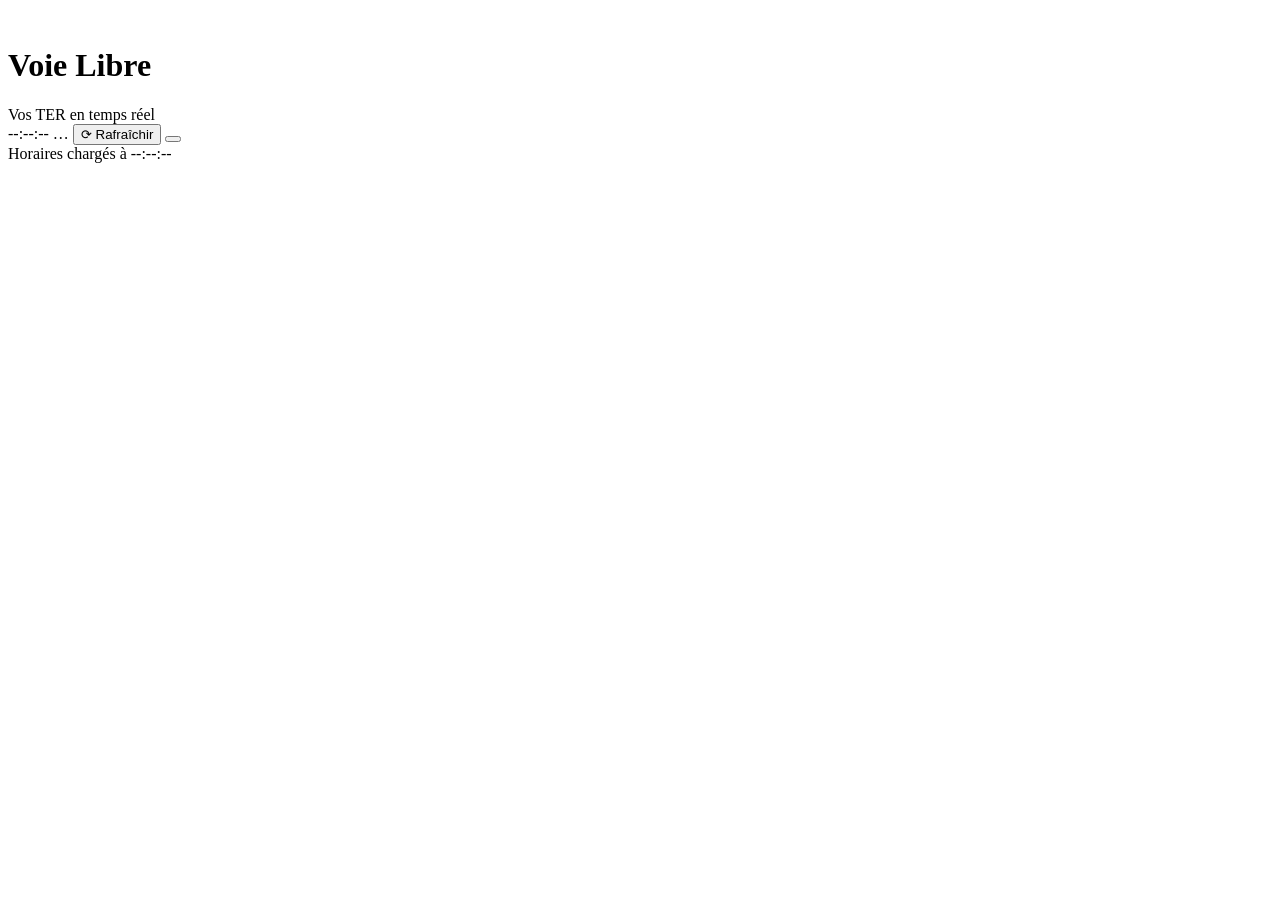
==== backend/static/index.html @ 2d41d8c9 "Voie Libre 1.0 — tableau de bord TER temps réel auto-hébergé Retards, voies de départ (flux open dat" ====
<!DOCTYPE html>
<html lang="fr">
<head>
  <meta charset="utf-8" />
  <meta name="viewport" content="width=device-width, initial-scale=1" />
  <meta name="color-scheme" content="dark light" />
  <title>Voie Libre — vos TER en temps réel</title>
  <meta name="theme-color" content="#090d15" />
  <link rel="icon" type="image/svg+xml" href="/static/logo.svg" />
  <link rel="apple-touch-icon" href="/static/apple-touch-icon.png" />
  <link rel="manifest" href="/static/manifest.webmanifest" />
  <link rel="stylesheet" href="/static/style.css" />
  <!-- Bloquant volontairement : pose le thème avant le rendu (anti-clignotement) -->
  <script src="/static/theme-init.js"></script>
</head>
<body>
  <div class="wrap">
    <header>
      <div class="brand">
        <img class="logo" src="/static/logo.svg" alt="" />
        <div class="brand-text">
          <h1>Voie Libre</h1>
          <div class="subtitle">Vos TER en temps réel</div>
        </div>
      </div>
      <div class="toolbar">
        <span class="clock" id="clock" title="Heure actuelle (Europe/Paris)">--:--:--</span>
        <span class="period-badge" id="period">…</span>
        <button class="pill-btn" id="refresh" aria-label="Rafraîchir les horaires">⟳ Rafraîchir</button>
        <button class="icon-btn" id="theme-toggle" aria-label="Changer de thème"></button>
      </div>
    </header>

    <div id="global-alert"></div>

    <div class="cards" id="cards">
      <div class="skeleton"></div>
      <div class="skeleton"></div>
    </div>

    <!-- Pas de lien vers l'administration : sa route (ADMIN_PATH) reste privée. -->
    <footer>
      Horaires chargés à <span id="updated">--:--:--</span>
    </footer>
  </div>

  <script src="/static/theme.js"></script>
  <script src="/static/app.js"></script>
  <script src="/static/analytics.js"></script>
</body>
</html>
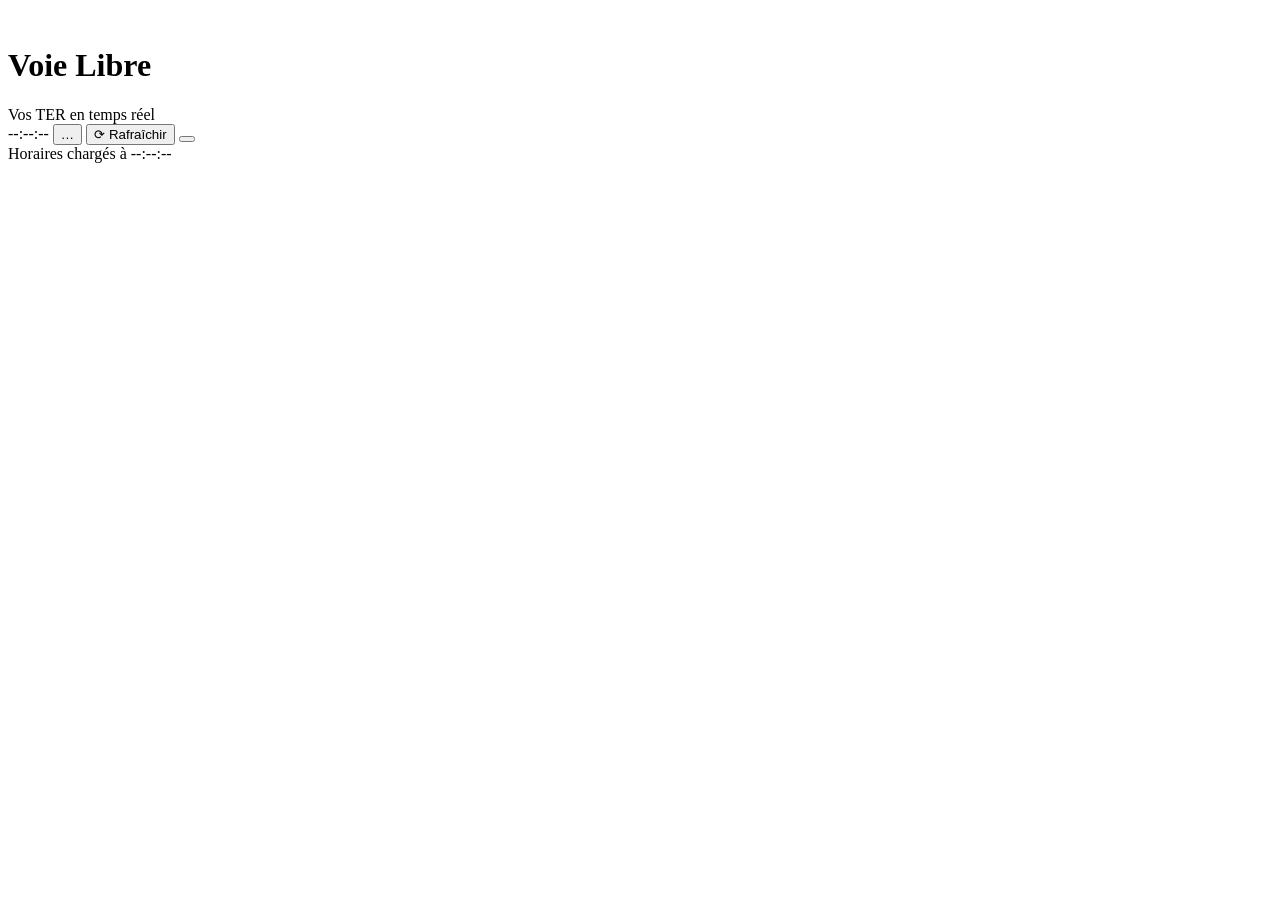
==== commit fbe43c5a: "Bascule matin/soir cliquable + authentification ntfy - Le badge matin/soir devient un bouton qui for" ====
--- a/backend/static/index.html
+++ b/backend/static/index.html
@@ -25,7 +25,7 @@
       </div>
       <div class="toolbar">
         <span class="clock" id="clock" title="Heure actuelle (Europe/Paris)">--:--:--</span>
-        <span class="period-badge" id="period">…</span>
+        <button class="period-badge" id="period" aria-label="Basculer entre la vue matin et la vue soir" title="Basculer matin / soir">…</button>
         <button class="pill-btn" id="refresh" aria-label="Rafraîchir les horaires">⟳ Rafraîchir</button>
         <button class="icon-btn" id="theme-toggle" aria-label="Changer de thème"></button>
       </div>
